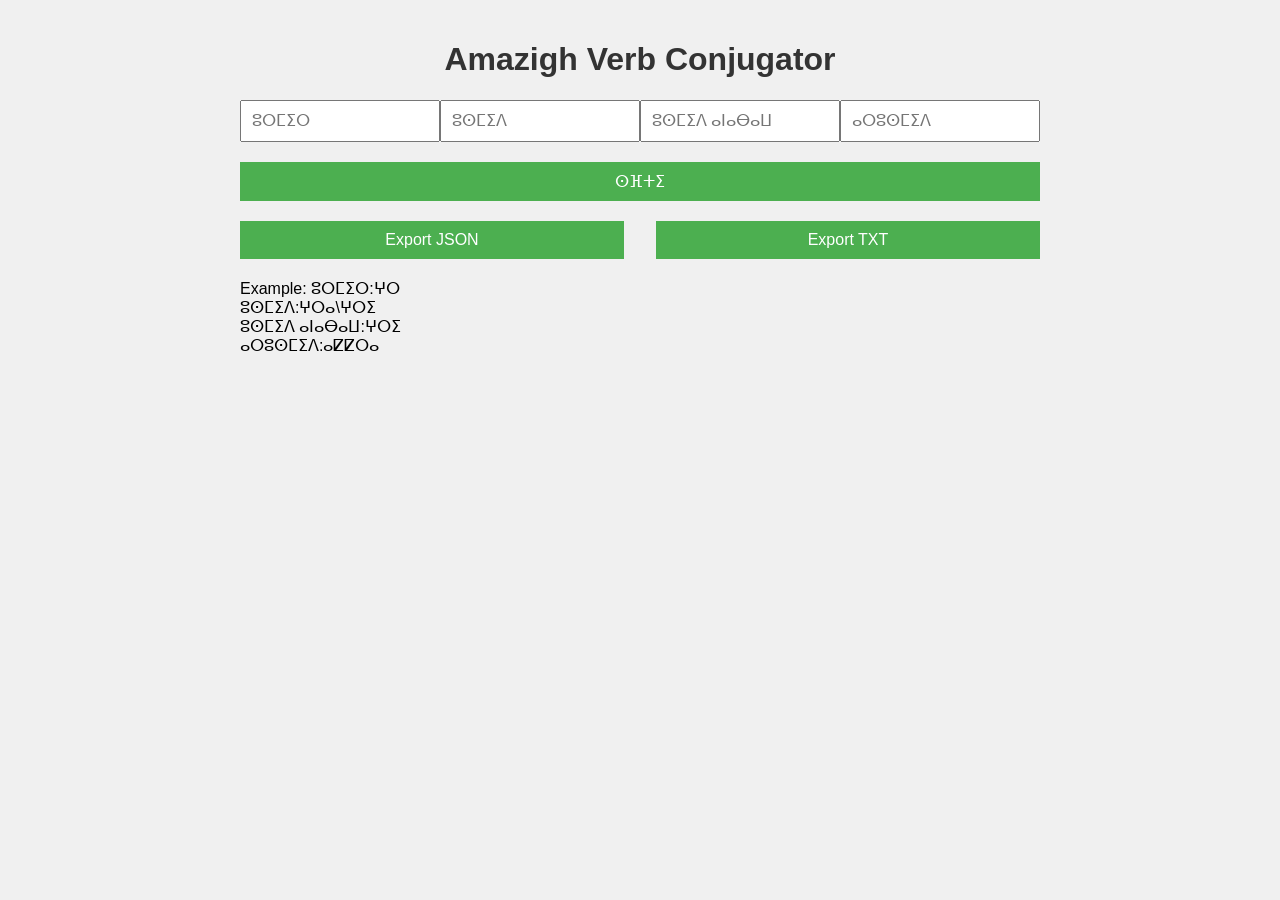
==== AmsftiVerbs.html @ e3fe5a13 "Update and rename Amsfti Export v1.html to AmsftiVerbs.html" ====
<!DOCTYPE html>
<html lang="en">
<head>
    <meta charset="UTF-8">
    <meta name="viewport" content="width=device-width, initial-scale=1.0">
    <title>Amazigh Verb Conjugator</title>
    <style>
        body {
            font-family: Arial, sans-serif;
            max-width: 800px;
            margin: 0 auto;
            padding: 20px;
            background-color: #f0f0f0;
        }
        h1 {
            text-align: center;
            color: #333;
        }
        .input-container {
            display: flex;
            justify-content: space-between;
            margin-bottom: 20px;
        }
        input[type="text"] {
            width: 22%;
            padding: 10px;
            font-size: 16px;
        }
        button {
            display: block;
            width: 100%;
            padding: 10px;
            font-size: 16px;
            background-color: #4CAF50;
            color: white;
            border: none;
            cursor: pointer;
            margin-bottom: 20px;
        }
        button:hover {
            background-color: #45a049;
        }
        table {
            width: 100%;
            border-collapse: collapse;
            margin-bottom: 20px;
            background-color: white;
        }
        th, td {
            border: 1px solid #ddd;
            padding: 10px;
            text-align: left;
        }
        th {
            background-color: #4CAF50;
            color: white;
        }
        .highlight {
            color: red;
            font-weight: bold;
        }
        .export-buttons {
            display: flex;
            justify-content: space-between;
            margin-top: 20px;
        }
        .export-buttons button {
            width: 48%;
        }
    </style>
</head>
<body>
    <h1>Amazigh Verb Conjugator</h1>
    <div class="input-container">
        <input type="text" id="urmirInput" placeholder="ⵓⵔⵎⵉⵔ">
        <input type="text" id="usmidInput" placeholder="ⵓⵙⵎⵉⴷ">
        <input type="text" id="usmidAnabawInput" placeholder="ⵓⵙⵎⵉⴷ ⴰⵏⴰⴱⴰⵡ">
        <input type="text" id="arusmidInput" placeholder="ⴰⵔⵓⵙⵎⵉⴷ">
    </div>
    <button onclick="conjugateVerb()">ⵙⴼⵜⵉ</button>
    <div id="results"></div>
    <div class="export-buttons">
        <button onclick="exportJSON()">Export JSON</button>
        <button onclick="exportTXT()">Export TXT</button>
    </div>
        <div class="input-container">
            Example: ⵓⵔⵎⵉⵔ:ⵖⵔ</br>ⵓⵙⵎⵉⴷ:ⵖⵔⴰ\ⵖⵔⵉ</br>ⵓⵙⵎⵉⴷ ⴰⵏⴰⴱⴰⵡ:ⵖⵔⵉ</br>ⴰⵔⵓⵙⵎⵉⴷ:ⴰⵇⵇⵔⴰ
            </div>
    <script>
        const tenses = ['ⵓⵔⵎⵉⵔ (ⴰⴷ.., ⵔⴰⴷ..)', 'ⵓⵙⵎⵉⴷ (..ⵢⴰⴷ)', 'ⵓⵙⵎⵉⴷ ⴰⵏⴰⴱⴰⵡ (ⵓⵔ ⵢⴰⴷ..)', 'ⴰⵔⵓⵙⵎⵉⴷ (ⵔⴰⴷ.., ⴰⴷ..)', 'ⴰⵏⴰⴹ', 'ⴰⵏⴰⴹ ⵓⵙⵙⵉⴷ'];
        const pronouns = [
            ['ⵏⴽⴽ', 'ⵏⴽⴽ'],
            ['ⴽⵢⵢ', 'ⴽⵎⵎ'],
            ['ⵏⵜⵜⴰ', 'ⵏⵜⵜⴰⵜ'],
            ['ⵏⴽⴽⵏⵉ', 'ⵏⴽⴽⵏⵜⵉ'],
            ['ⴽⵏⵏⵉ', 'ⴽⵏⵏⵉⵏⵜⵉ'],
            ['ⵏⵉⵜⵏⵉ', 'ⵏⵉⵜⵏⵜⵉ']
        ];
        const anadPronouns = [
            ['ⴽⵢⵢ', 'ⴽⵎⵎ'],
            ['ⴽⵏⵏⵉ1', 'ⴽⵏⵏⵉⵏⵜⵉ1'],
            ['ⴽⵏⵏⵉ2', 'ⴽⵏⵏⵉⵏⵜⵉ2']
        ];

        let conjugationResults = {};

        function conjugateVerb() {
            const urmirVerb = document.getElementById('urmirInput').value;
            const usmidVerb = document.getElementById('usmidInput').value;
            const usmidAnabawVerb = document.getElementById('usmidAnabawInput').value;
            const arusmidVerb = document.getElementById('arusmidInput').value;

            let results = '';
            conjugationResults = {};

            tenses.forEach((tense, index) => {
                let verb;
                if (index === 0 || index === 4) {
                    verb = urmirVerb;
                } else if (index === 1) {
                    verb = usmidVerb;
                } else if (index === 2) {
                    verb = usmidAnabawVerb;
                } else if (index === 3 || index === 5) {
                    verb = arusmidVerb;
                }

                results += `<h2>${tense}</h2>`;
                results += '<table>';
                results += '<tr><th>ⴰⵎⴰⵢ</th><th>ⵓⵏⵜⵉ</th></tr>';

                conjugationResults[tense] = {};

                if (index === 4 || index === 5) {
                    anadPronouns.forEach(([male, female], idx) => {
                        const maleConjugation = conjugate(verb, male, tense, idx);
                        const femaleConjugation = conjugate(verb, female, tense, idx);
                        results += `<tr><td>${maleConjugation}</td><td>${femaleConjugation}</td></tr>`;
                        conjugationResults[tense][male] = maleConjugation;
                        conjugationResults[tense][female] = femaleConjugation;
                    });
                } else {
                    pronouns.forEach(([male, female]) => {
                        const maleConjugation = conjugate(verb, male, tense);
                        const femaleConjugation = conjugate(verb, female, tense);
                        results += `<tr><td>${maleConjugation}</td><td>${femaleConjugation}</td></tr>`;
                        conjugationResults[tense][male] = maleConjugation;
                        conjugationResults[tense][female] = femaleConjugation;
                    });
                }

                results += '</table>';
            });

            document.getElementById('results').innerHTML = results;
        }

        function conjugate(verb, pronoun, tense, idx) {
            if (!verb) return '';

            let conjugated = '';
            const [verbForm1, verbForm2] = verb.split('\\');

            let verbToUse = verbForm1;
            if (verbForm2 && !['ⵏⴽⴽ', 'ⴽⵢⵢ', 'ⴽⵎⵎ'].includes(pronoun)) {
                verbToUse = verbForm2;
            }

            if (tense === 'ⴰⵏⴰⴹ' || tense === 'ⴰⵏⴰⴹ ⵓⵙⵙⵉⴷ') {
                if (pronoun === 'ⵏⴽⴽ') {
                    conjugated = `${pronoun} ${verbToUse}`;
                } else if (pronoun === 'ⴽⵢⵢ' || pronoun === 'ⴽⵎⵎ') {
                    conjugated = `${pronoun} <span>${verbToUse}</span>`;
                } else if (pronoun === 'ⴽⵏⵏⵉ1' || pronoun === 'ⴽⵏⵏⵉⵏⵜⵉ1' || pronoun === 'ⴽⵏⵏⵉ2' || pronoun === 'ⴽⵏⵏⵉⵏⵜⵉ2') {
                    let suffix;
                    let ending = '';
                    if (idx === 1) { // First ⴽⵏⵏⵉ and ⴽⵏⵏⵉⵏⵜⵉ
                        suffix = pronoun.startsWith('ⴽⵏⵏⵉ1') ? 'ⵎ' : 'ⵎⵜ';
                    } else { // Second ⴽⵏⵏⵉ2 and ⴽⵏⵏⵉⵏⵜⵉ2
                        suffix = pronoun.startsWith('ⴽⵏⵏⵉ2') ? 'ⴰⵜ' : 'ⴰⵎⵜ';
                        ending = verbToUse.endsWith('ⴰ') ? 'ⵢ' : verbToUse.endsWith('ⵉ') ? 'ⵢ' : verbToUse.endsWith('ⵓ') ? 'ⵢ' : '';
                    }
                    conjugated = `${pronoun.replace(/[12]/, '')} ${verbToUse}${ending}<span class="highlight">${suffix}</span>`;
                }
            } else {
                let prefix = '';
                let suffix = '';

                switch (pronoun) {
                    case 'ⵏⴽⴽ':
                        suffix = 'ⵖ';
                        break;
                    case 'ⴽⵢⵢ':
                    case 'ⴽⵎⵎ':
                        prefix = 'ⵜ';
                        suffix = 'ⴷ';
                        break;
                    case 'ⵏⵜⵜⴰ':
                        prefix = 'ⵉ';
                        break;
                    case 'ⵏⵜⵜⴰⵜ':
                        prefix = 'ⵜ';
                        break;
                    case 'ⵏⴽⴽⵏⵉ':
                    case 'ⵏⴽⴽⵏⵜⵉ':
                        prefix = 'ⵏ';
                        break;
                    case 'ⴽⵏⵏⵉ':
                        prefix = 'ⵜ';
                        suffix = 'ⵎ';
                        break;
                    case 'ⴽⵏⵏⵉⵏⵜⵉ':
                        prefix = 'ⵜ';
                        suffix = 'ⵎⵜ';
                        break;
                    case 'ⵏⵉⵜⵏⵉ':
                        suffix = 'ⵏ';
                        break;
                    case 'ⵏⵉⵜⵏⵜⵉ':
                        suffix = 'ⵏⵜ';
                        break;
                }

                if (prefix === 'ⵜ' && verbToUse.startsWith('ⵜⵜⴻ')) {
                    prefix = '';
                } else if (prefix === 'ⵜ' && verbToUse.startsWith('ⵜⵜ')) {
                    prefix = 'ⵜⴻ';
                } else if (prefix === 'ⵉ' && ['ⵉ', 'ⴰ', 'ⵓ'].includes(verbToUse[0])) {
                    prefix = 'ⵢ';
                }

                conjugated = `${pronoun} <span class="highlight">${prefix}</span>${verbToUse}<span class="highlight">${suffix}</span>`;

                // Apply the ⵜⴻⵜⵜⴻⵜⵜ- -> ⵜⵜⴻⵜⵜ- correction
                conjugated = conjugated.replace(/ⵜⴻⵜⵜⴻⵜⵜ/g, 'ⵜⵜⴻⵜⵜ');
            }

            return conjugated;
        }

        function exportJSON() {
            const jsonString = JSON.stringify(conjugationResults, null, 2);
            const blob = new Blob([jsonString], { type: 'application/json' });
            const url = URL.createObjectURL(blob);
            const a = document.createElement('a');
            a.href = url;
            a.download = 'amazigh_conjugations.json';
            document.body.appendChild(a);
            a.click();
            document.body.removeChild(a);
            URL.revokeObjectURL(url);
        }

        function exportTXT() {
            let txtContent = '';
            for (const [tense, pronouns] of Object.entries(conjugationResults)) {
                txtContent += `${tense}\n`;
                txtContent += '------------------------\n';
                for (const [pronoun, conjugation] of Object.entries(pronouns)) {
                    txtContent += `${pronoun}: ${conjugation.replace(/<[^>]+>/g, '')}\n`;
                }
                txtContent += '\n';
            }
            const blob = new Blob([txtContent], { type: 'text/plain' });
            const url = URL.createObjectURL(blob);
            const a = document.createElement('a');
            a.href = url;
            a.download = 'amazigh_conjugations.txt';
            document.body.appendChild(a);
            a.click();
            document.body.removeChild(a);
            URL.revokeObjectURL(url);
        }
    </script>
</body>
</html>
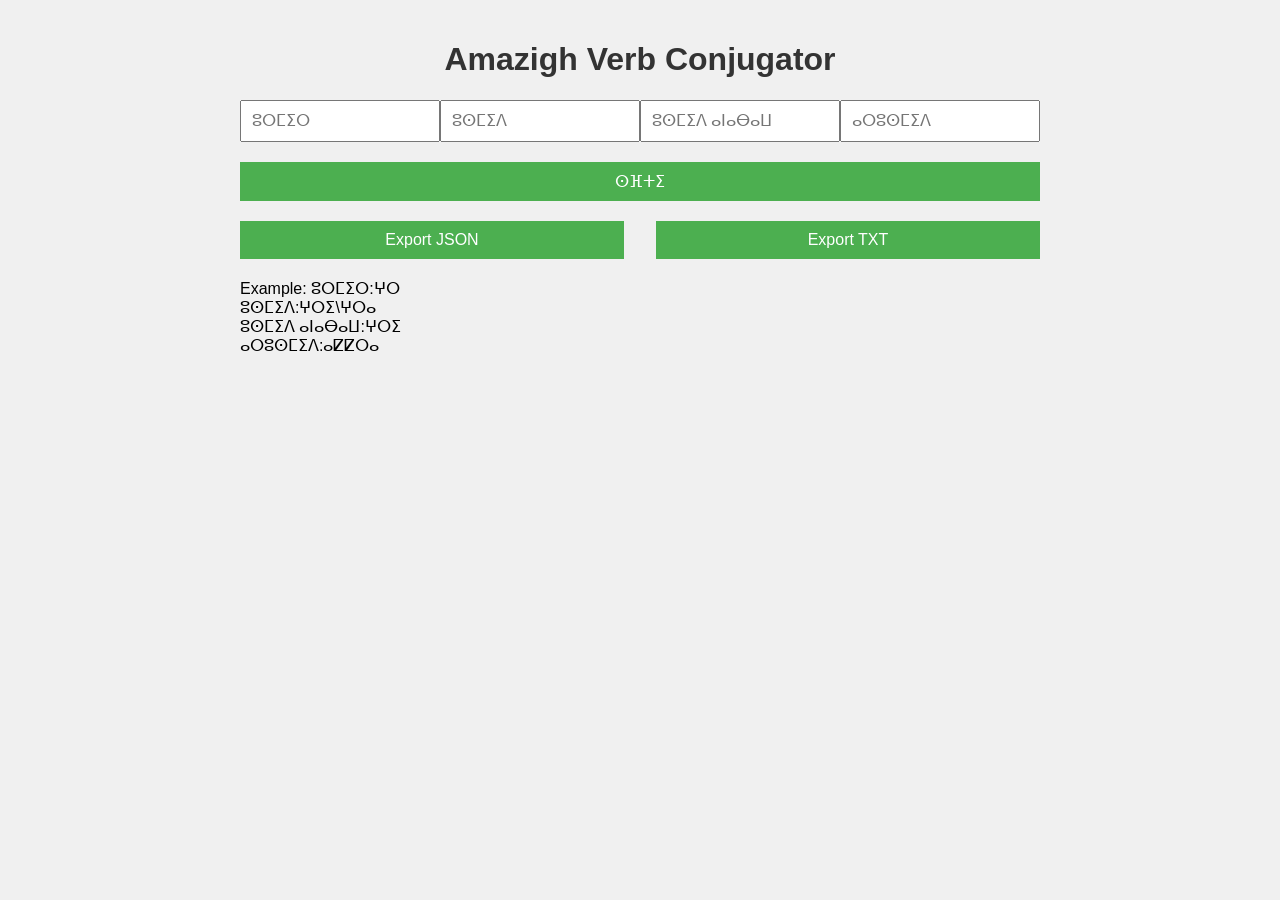
==== commit 7e9807d3: "Update AmsftiVerbs.html" ====
--- a/AmsftiVerbs.html
+++ b/AmsftiVerbs.html
@@ -84,7 +84,7 @@
         <button onclick="exportTXT()">Export TXT</button>
     </div>
         <div class="input-container">
-            Example: ⵓⵔⵎⵉⵔ:ⵖⵔ</br>ⵓⵙⵎⵉⴷ:ⵖⵔⴰ\ⵖⵔⵉ</br>ⵓⵙⵎⵉⴷ ⴰⵏⴰⴱⴰⵡ:ⵖⵔⵉ</br>ⴰⵔⵓⵙⵎⵉⴷ:ⴰⵇⵇⵔⴰ
+            Example: ⵓⵔⵎⵉⵔ:ⵖⵔ</br>ⵓⵙⵎⵉⴷ:ⵖⵔⵉ\ⵖⵔⴰ</br>ⵓⵙⵎⵉⴷ ⴰⵏⴰⴱⴰⵡ:ⵖⵔⵉ</br>ⴰⵔⵓⵙⵎⵉⴷ:ⴰⵇⵇⵔⴰ
             </div>
     <script>
         const tenses = ['ⵓⵔⵎⵉⵔ (ⴰⴷ.., ⵔⴰⴷ..)', 'ⵓⵙⵎⵉⴷ (..ⵢⴰⴷ)', 'ⵓⵙⵎⵉⴷ ⴰⵏⴰⴱⴰⵡ (ⵓⵔ ⵢⴰⴷ..)', 'ⴰⵔⵓⵙⵎⵉⴷ (ⵔⴰⴷ.., ⴰⴷ..)', 'ⴰⵏⴰⴹ', 'ⴰⵏⴰⴹ ⵓⵙⵙⵉⴷ'];
